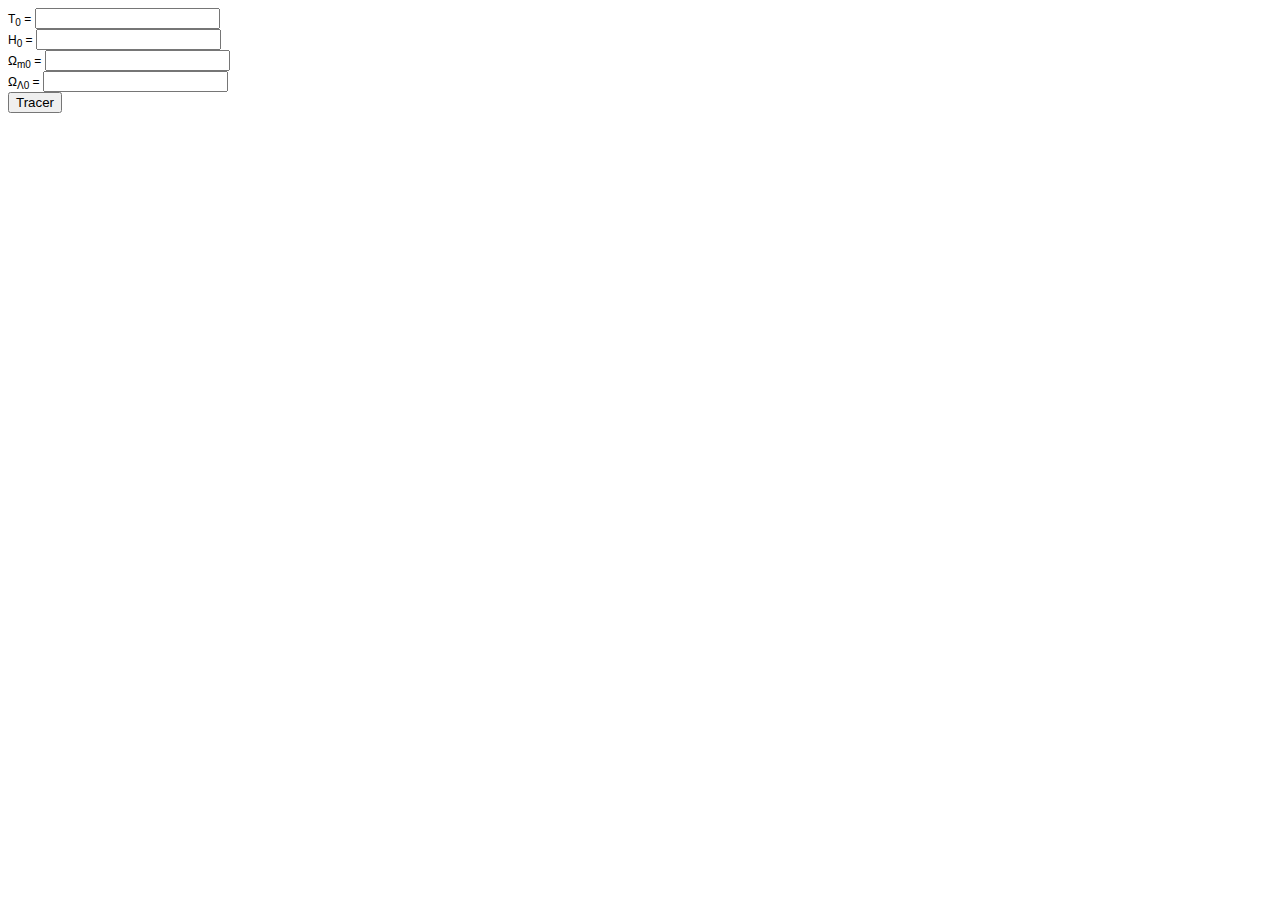
==== index_2.html @ 98f8cdbe "test" ====
<!doctype html>
<html lang="fr">
	<head>
		<style> /* set the CSS */
			
			body { font: 12px Arial;}
			
			path { 
			stroke: steelblue;
			stroke-width: 2;
			fill: none;
			}
			
			.axis path,
			.axis line {
			fill: none;
			stroke: grey;
			stroke-width: 1;
			shape-rendering: crispEdges;
			}
			
		</style>
		<meta charset="utf-8">
		<title>Cosmograve</title>
		<link rel="stylesheet" href="css/style.css">
		<script src="lib/jquery-1.12.3.min.js"></script>
		<script src="lib/numeric-1.2.6.min.js"></script>
		<script src="lib/math.min.js"></script>
		<script src="lib/d3.min.js"></script>
	</head>
	<body>
		<form id="parametres" action="/ma-page-de-traitement" method="post">
			<div class="desact_retour">
				<label for="T0">T<sub>0</sub> =</label>
				<input type="text" id="T0" />
			</div>
			<div class="desact_retour">
			<label for="H0">H<sub>0</sub> =</label>
			<input type="text" id="H0" />
			</div>
			<div class="desact_retour">
			<label for="omegam0">&Omega;<sub>m0</sub> =</label>
			<input type="text" id="omegam0" />
			</div>
			<div class="desact_retour">
			<label for="omegalambda0">&Omega;<sub>&Lambda;0</sub> =</label>
			<input type="text" id="omegalambda0" />
			</div>
			<div class="button">
			<button type="submit">Tracer</button>
			</div>
			</form>
			
			<script>
			
			// Set the dimensions of the canvas / graph
			var margin = {top: 30, right: 20, bottom: 30, left: 50},
			width = 600 - margin.left - margin.right,
			height = 270 - margin.top - margin.bottom;
			
			// Parse the date / time
			var parseDate = d3.time.format("%d-%b-%y").parse;
			
			// Set the ranges
			var x = d3.time.scale().range([0, width]);
			var y = d3.scale.linear().range([height, 0]);
			
			// Define the axes
			var xAxis = d3.svg.axis().scale(x)
			.orient("bottom").ticks(5);
			
			var yAxis = d3.svg.axis().scale(y)
			.orient("left").ticks(5);
			
			// Define the line
			var valueline = d3.svg.line()
			.x(function(d) { return x(d.date); })
			.y(function(d) { return y(d.close); });
			
			// Adds the svg canvas
			var svg = d3.select("body")
			.append("svg")
			.attr("width", width + margin.left + margin.right)
			.attr("height", height + margin.top + margin.bottom)
			.append("g")
			.attr("transform", 
			"translate(" + margin.left + "," + margin.top + ")");
			
			// Get the data
			data = [
			{date:"1-May-12",close:58.13},
			{date:"30-Apr-12",close:53.98},
			{date:"27-Apr-12",close:67.00},
			{date:"26-Apr-12",close:89.70},
			{date:"25-Apr-12",close:99.00},
			{date:"24-Apr-12",close:130.28},
			{date:"23-Apr-12",close:166.70},
			{date:"20-Apr-12",close:234.98},
			{date:"19-Apr-12",close:345.44},
			{date:"18-Apr-12",close:443.34},
			{date:"17-Apr-12",close:543.70},
			{date:"16-Apr-12",close:580.13},
			{date:"13-Apr-12",close:605.23},
			{date:"12-Apr-12",close:622.77},
			{date:"11-Apr-12",close:626.20},
			{date:"10-Apr-12",close:120.23},
			{date:"9-Apr-12",close:636.23},
			{date:"5-Apr-12",close:633.68},
			{date:"4-Apr-12",close:624.31},
			{date:"3-Apr-12",close:629.32},
			{date:"2-Apr-12",close:618.63},
			{date:"30-Mar-12",close:599.55},
			{date:"29-Mar-12",close:609.86},
			{date:"28-Mar-12",close:617.62},
			{date:"27-Mar-12",close:614.48},
			{date:"26-Mar-12",close:606.98}
			];
			
			//d3.csv("data.csv", function(error, data) {
			data.forEach(function(d) {
			d.date = parseDate(d.date);
			d.close = +d.close;
			});
			
			// Scale the range of the data
			x.domain(d3.extent(data, function(d) { return d.date; }));
			y.domain([0, d3.max(data, function(d) { return d.close; })]);
			
			// Add the valueline path.
			svg.append("path")
			.attr("class", "line")
			.attr("d", valueline(data));
			
			// Add the X Axis
			svg.append("g")
			.attr("class", "x axis")
			.attr("transform", "translate(0," + height + ")")
			.call(xAxis);
			
			// Add the Y Axis
			svg.append("g")
			.attr("class", "y axis")
			.call(yAxis);
			
			//});
			
			</script>
			
			</body>
			</html>
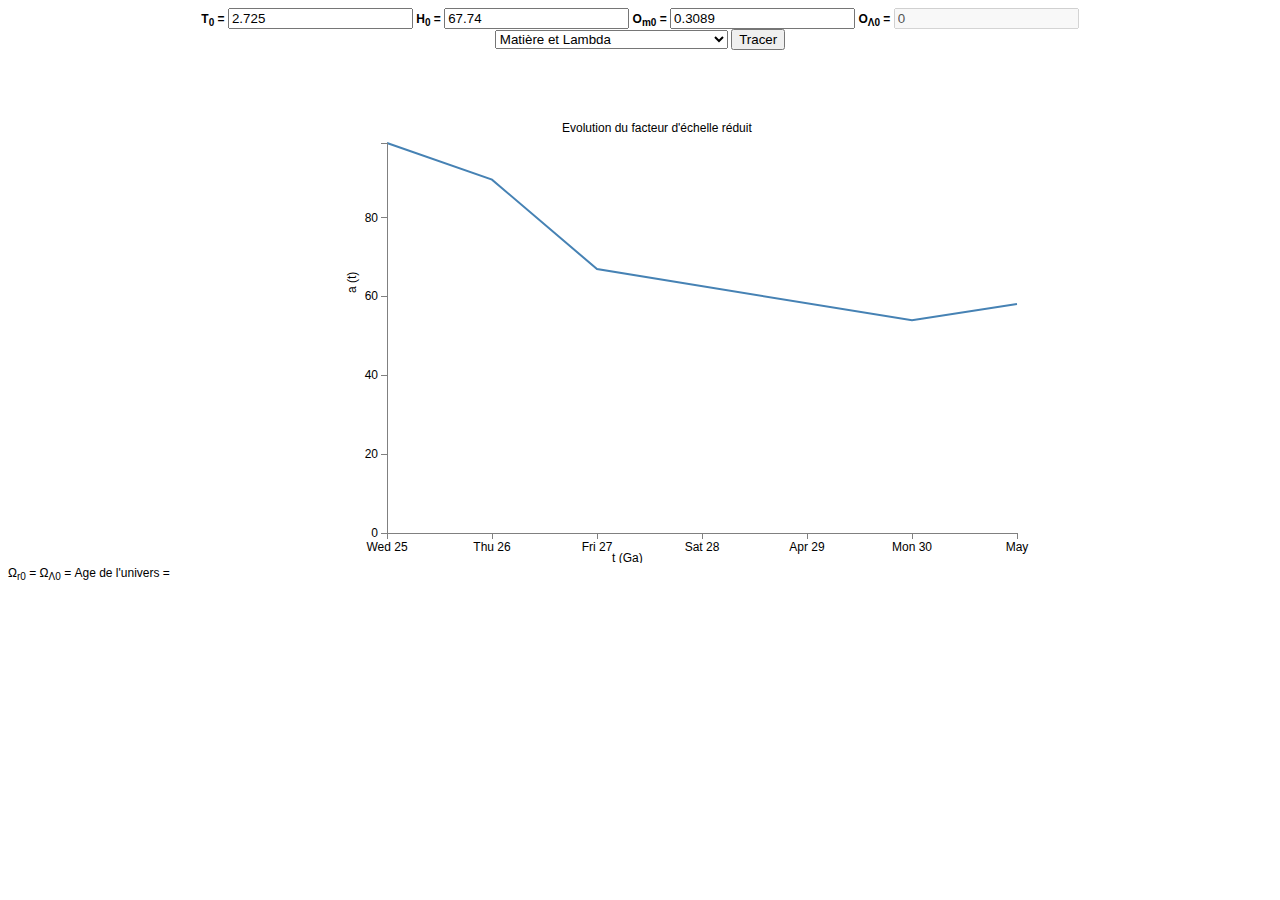
==== commit abb178bd: "css" ====
--- a/index_2.html
+++ b/index_2.html
@@ -1,150 +1,363 @@
-<!doctype html>
-<html lang="fr">
-	<head>
-		<style> /* set the CSS */
-			
-			body { font: 12px Arial;}
-			
-			path { 
-			stroke: steelblue;
-			stroke-width: 2;
-			fill: none;
-			}
-			
-			.axis path,
-			.axis line {
-			fill: none;
-			stroke: grey;
-			stroke-width: 1;
-			shape-rendering: crispEdges;
-			}
-			
-		</style>
-		<meta charset="utf-8">
-		<title>Cosmograve</title>
-		<link rel="stylesheet" href="css/style.css">
-		<script src="lib/jquery-1.12.3.min.js"></script>
-		<script src="lib/numeric-1.2.6.min.js"></script>
-		<script src="lib/math.min.js"></script>
-		<script src="lib/d3.min.js"></script>
-	</head>
+<!DOCTYPE html>
+<html lang="fr"><head>
+	<meta http-equiv="content-type" content="text/html; charset=UTF-8">
+	<style> /* set the CSS */
+		
+		path { 
+		stroke: steelblue;
+		stroke-width: 2;
+		fill: none;
+		}
+		
+		.axis path,
+		.axis line {
+		fill: none;
+		stroke: grey;
+		stroke-width: 1;
+		shape-rendering: crispEdges;
+		}
+		
+		svg{
+		text-align : center;
+		}
+		
+	</style>
+	<meta charset="utf-8">
+	<title>Cosmograve</title>
+	<link rel="stylesheet" href="css/style.css">
+	<script src="lib/jquery-1.12.3.min.js"></script>
+	<script src="lib/numeric-1.js"></script>
+	<script src="lib/math.js"></script>
+	<script src="lib/d3.js"></script>
+	<script>
+		function integrale(borneInf, borneSup, nbreInterval, callback, omegam0, omegalambda0, Or){
+			var i = 0;
+			var sommeInf = 0;
+			var sommeSup = 0;
+			var somme = 0;
+			var interval = (borneSup - borneInf) / nbreInterval;
+			for ( i = 0; i < nbreInterval; i++)
+			{
+				sommeInf += callback(borneInf + i * interval, omegam0, omegalambda0, Or) * interval;
+			}
+			for ( i = 1; i < nbreInterval + 1; i++)
+			{
+				sommeSup += callback(borneInf + i * interval, omegam0, omegalambda0, Or) * interval;
+			}
+			somme = (sommeInf + sommeSup) / 2;
+			return somme;
+		}
+		
+		function fonction_integrale(x, omegam0, omegalambda0, Or){
+			return (1/((1+x) * Math.sqrt(Or*Math.pow(1+x, 4) + omegam0*Math.pow(1+x, 3) - (omegalambda0 + Or + omegam0 - 1)*Math.pow(1+x, 2) + omegalambda0)));
+			//return (x*x);
+		}
+		</script><script>
+		ymoins = [0,0], ymoinsam = [0,0], ymoinsrunge = [0,0]; //variable necessaire pour eviter une recurence longue
+		k = [0,0,0,0];
+		
+		function fonction(x){
+			return (-Or/x*x*x)-((0.5*omegam0)/x*x)+omegalambda0*x;
+		}
+		
+		function valeurtest4(n){ // 4 valeur test pour Runge-Kutta
+			k[0] = (fonction(n)*pas);
+			k[1] = (fonction(n+(1./2)*k[0])*pas);
+			k[2] = (fonction(n+(1./2)*k[1])*pas);
+			k[3] = (fonction(n+k[2])*pas);
+		}
+		
+		function rungekutta(n){ // Fonction Runge-Kutta
+			if (n == 0){
+				ymoinsrunge[0] = ymoinsrunge[1] = 1; // valeur initiale
+				return ymoinsrunge[1];
+			}else{
+				valeurtest4(ymoinsrunge[0]);
+				ymoinsrunge[1] = (ymoinsrunge[0]+(1./6)*((k[0])+(2*k[1])+(2*k[2])+(k[3]))) // Xn-1+(1./6)*(k1+2*k2+2*k3+k4);
+				ymoinsrunge[0] = ymoinsrunge[1];
+				return ymoinsrunge[1];
+			}
+		}
+		</script><script>
+		function range(start, stop, step) {
+			if (typeof stop == 'undefined') {
+				// one param defined
+				stop = start;
+				start = 0;
+			}
+			
+			if (typeof step == 'undefined') {
+				step = 1;
+			}
+			
+			if ((step > 0 && start >= stop) || (step < 0 && start <= stop)) {
+				return [];
+			}
+			
+			var result = [];
+			for (var i = start; step > 0 ? i < stop : i > stop; i += step) {
+				result.push(i);
+			}
+			
+			return result;
+		}
+		</script><script>
+		function calcul(){   // declaration de la fonction
+			var c = 2.99*Math.pow(10, 8);
+			var G = 6.67384*Math.pow(10, -11);
+			
+			var t0 = document.getElementById("T0").value;
+			var h0 = document.getElementById("H0").value; 
+			omegam0 = Number(document.getElementById("omegam0").value);
+			omegalambda0 = Number(document.getElementById("omegalambda0").value);
+			var H0parGan = 0;
+			
+			Or = 0;
+			if (document.getElementById("liste").options[2].selected) {
+				//Or = 2.59734*Math.pow(10, -40)/(Math.pow(h0/Math.pow(3.085678, 19), 2));
+				//Or = (8*Math.PI*G*4*Math.pow(t0, 4))/(3*Math.pow(h0, 2)*Math.pow(c, 2));
+				Or=(1.412171e-41)*Math.pow(t0,4)/(3*Math.pow(h0/(3.085678e19),2));
+				Or=1.68*Or;
+				Or = Or.toExponential();
+				} else if (document.getElementById("liste").options[1].selected) {
+				Or=(1.412171e-41)*Math.pow(t0,4)/(3*Math.pow(h0/(3.085678e19),2));
+				Or = Or.toExponential();
+				} else {
+			}
+			
+			omegalambda0 = 1 - omegam0 - Or;
+			omegalambda0 = omegalambda0.toExponential();
+			
+			document.getElementById("resultat_omegar0").innerHTML = Or;
+			document.getElementById("resultat_omegarlambda0").innerHTML = omegalambda0;
+			
+			H0parGan = h0*1.0245974*Math.pow(10, -3);
+			
+			var age = (1/H0parGan)*integrale(0, 1000, 1000000, fonction_integrale, omegam0, Number(omegalambda0), Number(Or));
+			document.getElementById("resultat_ageunivers").innerHTML = age+" Ga";
+			
+			pas = 0.1;
+			var nbri = 20;
+			
+			var x = 0;
+			var yrunge = 0;
+			data = [];
+			for (i in range(0,nbri)){ // permet de boucler sur une veleur de reference
+				x = i*pas; //position x
+				yrunge = rungekutta(i); //position f(x) Runge-Kutta
+				data.push({date:x,close:yrunge});
+			}
+			
+			$('#graphique').empty();
+			
+			// Set the dimensions of the canvas / graph
+				var margin = {top: 30, right: 20, bottom: 30, left: 50},
+				width = 700 - margin.left - margin.right,
+				height = 450 - margin.top - margin.bottom;
+				
+				// Set the ranges
+				var x = d3.scale.linear().range([0, width]);
+				var y = d3.scale.linear().range([height, 0]);
+				
+				// Define the axes
+				var xAxis = d3.svg.axis().scale(x)
+				.orient("bottom").ticks(5);
+				
+				var yAxis = d3.svg.axis().scale(y)
+				.orient("left").ticks(5);
+				
+				// Define the line
+				var valueline = d3.svg.line()
+				.x(function(d) { return x(d.date); })
+				.y(function(d) { return y(d.close); });
+				
+				// Adds the svg canvas
+				var svg = d3.select("#graphique")
+				.append("svg")
+				.attr("width", width + margin.left + margin.right)
+				.attr("height", height + margin.top + margin.bottom)
+				.append("g")
+				.attr("transform", "translate(" + margin.left + "," + margin.top + ")");
+				
+				//d3.csv("data.csv", function(error, data) {
+				data.forEach(function(d) {
+					d.date = d.date;
+					d.close = +d.close;
+				});
+				alert(data);
+				// Scale the range of the data
+				x.domain(d3.extent(data, function(d) { return d.date; }));
+				y.domain([0, d3.max(data, function(d) { return d.close; })]);
+				
+				// Add the valueline path.
+				svg.append("path")
+				.attr("class", "line")
+				.attr("d", valueline(data));
+				
+				// Add the X Axis
+				svg.append("g")
+				.attr("class", "x axis")
+				.attr("transform", "translate(0," + height + ")")
+				.call(xAxis);
+				
+				// Add the Y Axis
+				svg.append("g")
+				.attr("class", "y axis")
+				.call(yAxis);
+				
+				svg.append("text")
+				.attr("x", 175)
+				.attr("y", -15)
+				.attr("dy", ".3em")
+				.attr("transform", "rotate(0)")
+				.text("Evolution du facteur d'\351chelle r\351duit");
+				
+				svg.append("text")
+				.attr("x", 225)
+				.attr("y", 415)
+				.attr("dy", ".3em")
+				.attr("transform", "rotate(0)")
+				.text("t (Ga)");
+				
+				svg.append("text")
+				.attr("x", -150)
+				.attr("y", -35)
+				.attr("dy", ".3em")
+				.attr("transform", "rotate(-90)")
+				.text("a (t)");
+		}
+	</script></head>
+	
 	<body>
+	<div id="temp"></div>
 		<form id="parametres" action="/ma-page-de-traitement" method="post">
 			<div class="desact_retour">
 				<label for="T0">T<sub>0</sub> =</label>
-				<input type="text" id="T0" />
+				<input id="T0" value="2.725" maxlength="10" type="text">
 			</div>
 			<div class="desact_retour">
-			<label for="H0">H<sub>0</sub> =</label>
-			<input type="text" id="H0" />
+				<label for="H0">H<sub>0</sub> =</label>
+				<input id="H0" value="67.74" maxlength="10" type="text">
 			</div>
 			<div class="desact_retour">
-			<label for="omegam0">&Omega;<sub>m0</sub> =</label>
-			<input type="text" id="omegam0" />
+				<label for="omegam0">O<sub>m0</sub> =</label>
+				<input id="omegam0" value="0.3089" maxlength="10" type="text">
 			</div>
 			<div class="desact_retour">
-			<label for="omegalambda0">&Omega;<sub>&Lambda;0</sub> =</label>
-			<input type="text" id="omegalambda0" />
-			</div>
-			<div class="button">
-			<button type="submit">Tracer</button>
-			</div>
-			</form>
-			
+				<label for="omegalambda0">O<sub>&Lambda;0</sub> =</label>
+				<input id="omegalambda0" value="0" maxlength="10" type="text" disabled>
+			</div>
+			
+			<div>
+				<select id="liste" name="type" size="1">
+					<option selected="selected">Mati&egrave;re et Lambda</option>
+					<option>Mati&egrave;re, Lambda et RFC</option>
+					<option>Mati&egrave;re, Lambda, RFC et Neutrinos</option>
+				</select>
+				
+				<div class="button, desact_retour" onclick="calcul()">
+					<button type="submit">Tracer</button>
+				</div>
+			</div>
+		</form>
+		
+		<div id="graphique">
 			<script>
-			
-			// Set the dimensions of the canvas / graph
-			var margin = {top: 30, right: 20, bottom: 30, left: 50},
-			width = 600 - margin.left - margin.right,
-			height = 270 - margin.top - margin.bottom;
-			
-			// Parse the date / time
-			var parseDate = d3.time.format("%d-%b-%y").parse;
-			
-			// Set the ranges
-			var x = d3.time.scale().range([0, width]);
-			var y = d3.scale.linear().range([height, 0]);
-			
-			// Define the axes
-			var xAxis = d3.svg.axis().scale(x)
-			.orient("bottom").ticks(5);
-			
-			var yAxis = d3.svg.axis().scale(y)
-			.orient("left").ticks(5);
-			
-			// Define the line
-			var valueline = d3.svg.line()
-			.x(function(d) { return x(d.date); })
-			.y(function(d) { return y(d.close); });
-			
-			// Adds the svg canvas
-			var svg = d3.select("body")
-			.append("svg")
-			.attr("width", width + margin.left + margin.right)
-			.attr("height", height + margin.top + margin.bottom)
-			.append("g")
-			.attr("transform", 
-			"translate(" + margin.left + "," + margin.top + ")");
-			
-			// Get the data
-			data = [
-			{date:"1-May-12",close:58.13},
-			{date:"30-Apr-12",close:53.98},
-			{date:"27-Apr-12",close:67.00},
-			{date:"26-Apr-12",close:89.70},
-			{date:"25-Apr-12",close:99.00},
-			{date:"24-Apr-12",close:130.28},
-			{date:"23-Apr-12",close:166.70},
-			{date:"20-Apr-12",close:234.98},
-			{date:"19-Apr-12",close:345.44},
-			{date:"18-Apr-12",close:443.34},
-			{date:"17-Apr-12",close:543.70},
-			{date:"16-Apr-12",close:580.13},
-			{date:"13-Apr-12",close:605.23},
-			{date:"12-Apr-12",close:622.77},
-			{date:"11-Apr-12",close:626.20},
-			{date:"10-Apr-12",close:120.23},
-			{date:"9-Apr-12",close:636.23},
-			{date:"5-Apr-12",close:633.68},
-			{date:"4-Apr-12",close:624.31},
-			{date:"3-Apr-12",close:629.32},
-			{date:"2-Apr-12",close:618.63},
-			{date:"30-Mar-12",close:599.55},
-			{date:"29-Mar-12",close:609.86},
-			{date:"28-Mar-12",close:617.62},
-			{date:"27-Mar-12",close:614.48},
-			{date:"26-Mar-12",close:606.98}
-			];
-			
-			//d3.csv("data.csv", function(error, data) {
-			data.forEach(function(d) {
-			d.date = parseDate(d.date);
-			d.close = +d.close;
-			});
-			
-			// Scale the range of the data
-			x.domain(d3.extent(data, function(d) { return d.date; }));
-			y.domain([0, d3.max(data, function(d) { return d.close; })]);
-			
-			// Add the valueline path.
-			svg.append("path")
-			.attr("class", "line")
-			.attr("d", valueline(data));
-			
-			// Add the X Axis
-			svg.append("g")
-			.attr("class", "x axis")
-			.attr("transform", "translate(0," + height + ")")
-			.call(xAxis);
-			
-			// Add the Y Axis
-			svg.append("g")
-			.attr("class", "y axis")
-			.call(yAxis);
-			
-			//});
-			
+				// Set the dimensions of the canvas / graph
+				var margin = {top: 30, right: 20, bottom: 30, left: 50},
+				width = 700 - margin.left - margin.right,
+				height = 450 - margin.top - margin.bottom;
+				
+				// Parse the date / time
+				var parseDate = d3.time.format("%d-%b-%y").parse;
+				
+				// Set the ranges
+				var x = d3.time.scale().range([0, width]);
+				var y = d3.scale.linear().range([height, 0]);
+				
+				// Define the axes
+				var xAxis = d3.svg.axis().scale(x)
+				.orient("bottom").ticks(5);
+				
+				var yAxis = d3.svg.axis().scale(y)
+				.orient("left").ticks(5);
+				
+				// Define the line
+				var valueline = d3.svg.line()
+				.x(function(d) { return x(d.date); })
+				.y(function(d) { return y(d.close); });
+				
+				// Adds the svg canvas
+				var svg = d3.select("#graphique")
+				.append("svg")
+				.attr("width", width + margin.left + margin.right)
+				.attr("height", height + margin.top + margin.bottom)
+				.append("g")
+				.attr("transform", "translate(" + margin.left + "," + margin.top + ")");
+				
+				// Get the data
+				data = [
+				{date:"1-May-12",close:58.13},
+				{date:"30-Apr-12",close:53.98},
+				{date:"27-Apr-12",close:67.00},
+				{date:"26-Apr-12",close:89.70},
+				{date:"25-Apr-12",close:99.00}
+				];
+				
+				//d3.csv("data.csv", function(error, data) {
+				data.forEach(function(d) {
+					d.date = parseDate(d.date);
+					d.close = +d.close;
+				});
+				
+				// Scale the range of the data
+				x.domain(d3.extent(data, function(d) { return d.date; }));
+				y.domain([0, d3.max(data, function(d) { return d.close; })]);
+				
+				// Add the valueline path.
+				svg.append("path")
+				.attr("class", "line")
+				.attr("d", valueline(data));
+				
+				// Add the X Axis
+				svg.append("g")
+				.attr("class", "x axis")
+				.attr("transform", "translate(0," + height + ")")
+				.call(xAxis);
+				
+				// Add the Y Axis
+				svg.append("g")
+				.attr("class", "y axis")
+				.call(yAxis);
+				
+				svg.append("text")
+				.attr("x", 175)
+				.attr("y", -15)
+				.attr("dy", ".3em")
+				.attr("transform", "rotate(0)")
+				.text("Evolution du facteur d'\351chelle r\351duit");
+				
+				svg.append("text")
+				.attr("x", 225)
+				.attr("y", 415)
+				.attr("dy", ".3em")
+				.attr("transform", "rotate(0)")
+				.text("t (Ga)");
+				
+				svg.append("text")
+				.attr("x", -150)
+				.attr("y", -35)
+				.attr("dy", ".3em")
+				.attr("transform", "rotate(-90)")
+				.text("a (t)");
 			</script>
-			
-			</body>
-			</html>			+		</div>
+		
+		<div>
+			&Omega;<sub>r0</sub> = <span id="resultat_omegar0"></span>
+			&Omega;<sub>&Lambda;0</sub> = <span id="resultat_omegarlambda0"></span>
+			Age de l'univers = <span id="resultat_ageunivers"></span>
+			
+		</div>
+		
+	</body></html>					--- a/css/style.css
+++ b/css/style.css
@@ -0,0 +1,18 @@
+/*
+Cosmograve
+*/
+body { 
+	font			:	12px Arial;}
+label{
+	font-weight 	:	bold;
+}
+.desact_retour{
+	display			:	inline-block;
+}
+#parametres{
+	text-align		:	center;
+}
+#graphique{
+	margin-left		:	26%;
+	margin-top		:	5%
+}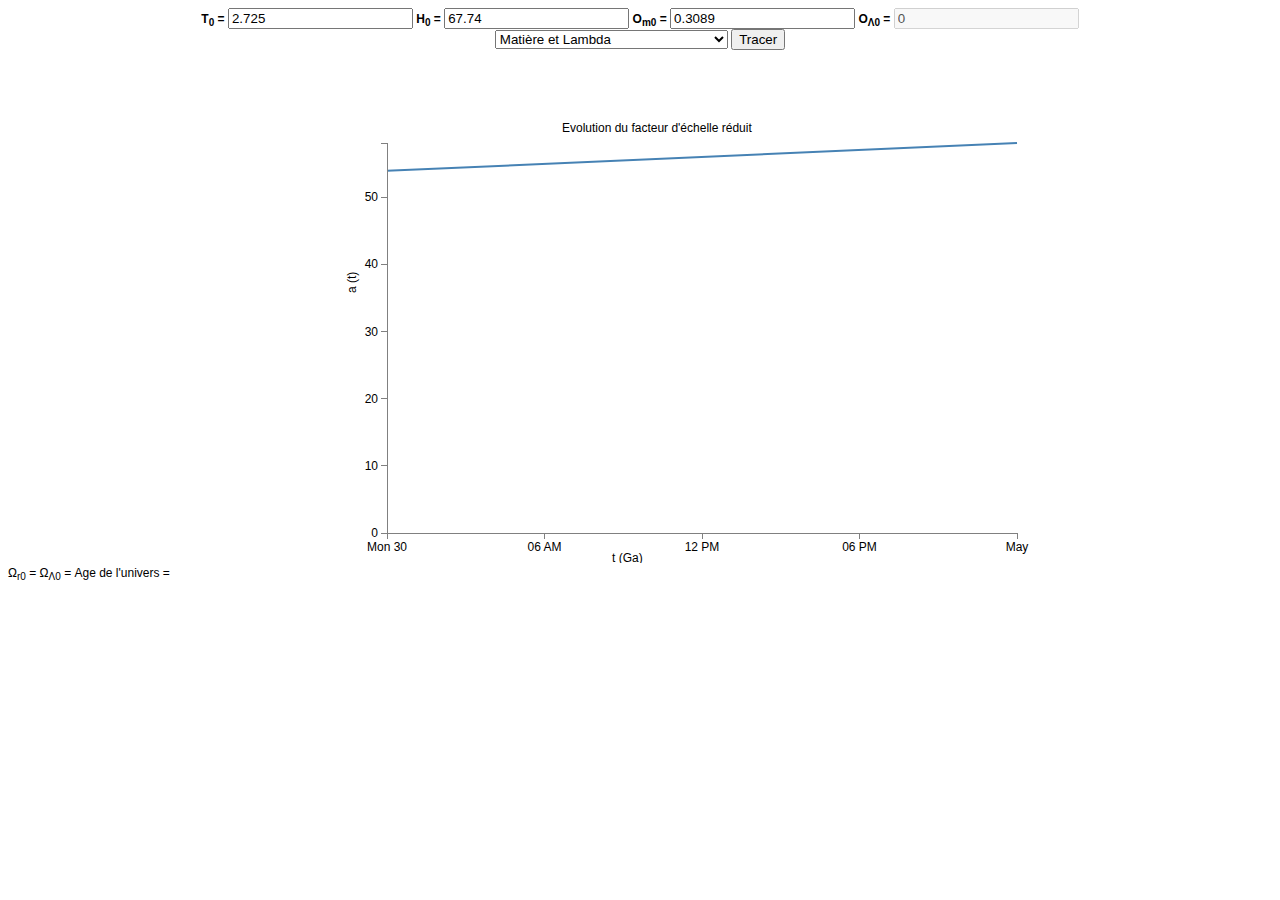
==== commit 2432d43c: "V0.1" ====
--- a/index_2.html
+++ b/index_2.html
@@ -53,31 +53,67 @@
 			//return (x*x);
 		}
 		</script><script>
-		ymoins = [0,0], ymoinsam = [0,0], ymoinsrunge = [0,0]; //variable necessaire pour eviter une recurence longue
+		ymoinsrunge = [0,0]; //variable necessaire pour eviter une recurence longue
+		ymoinsrungederiv = [0,0];
 		k = [0,0,0,0];
+		j = [0,0,0,0];
 		
 		function fonction(x){
 			return (-Or/x*x*x)-((0.5*omegam0)/x*x)+omegalambda0*x;
 		}
 		
-		function valeurtest4(n){ // 4 valeur test pour Runge-Kutta
+		function valeurtest4(n, n2){ // 4 valeur test pour Runge-Kutta
 			k[0] = (fonction(n)*pas);
-			k[1] = (fonction(n+(1./2)*k[0])*pas);
-			k[2] = (fonction(n+(1./2)*k[1])*pas);
-			k[3] = (fonction(n+k[2])*pas);
+			j[0] = n2*pas;
+			
+			k[1] = (fonction(n+(1./2)*j[0])*pas);
+			j[1] =(n2+k[0]/2)*pas;
+			
+			k[2] = (fonction(n+(1./2)*j[1])*pas);
+			j[2] =(n2+k[1]/2)*pas;
+			
+			k[3] = (fonction(n+(1./2)*j[2])*pas);
+			j[3] =(n2+k[2])*pas;
 		}
 		
 		function rungekutta(n){ // Fonction Runge-Kutta
 			if (n == 0){
 				ymoinsrunge[0] = ymoinsrunge[1] = 1; // valeur initiale
+				ymoinsrungederiv[0] = ymoinsrungederiv[1] = 1; // valeur initiale
 				return ymoinsrunge[1];
 			}else{
-				valeurtest4(ymoinsrunge[0]);
-				ymoinsrunge[1] = (ymoinsrunge[0]+(1./6)*((k[0])+(2*k[1])+(2*k[2])+(k[3]))) // Xn-1+(1./6)*(k1+2*k2+2*k3+k4);
+				
+				ymoinsrunge[1] = (ymoinsrunge[0]+(1./6)*((j[0])+2*(j[1])+2*(j[2])+(j[3]))) // Xn-1+(1./6)*(k1+2*k2+2*k3+k4);
 				ymoinsrunge[0] = ymoinsrunge[1];
+				
+				ymoinsrungederiv[1] = (ymoinsrungederiv[0]+(1./6)*((k[0])+(2*k[1])+(2*k[2])+(k[3]))) // Xn-1+(1./6)*(k1+2*k2+2*k3+k4);
+				ymoinsrungederiv[0] = ymoinsrungederiv[1];
+				
+				valeurtest4(ymoinsrunge[0], ymoinsrungederiv[0]);
+				
 				return ymoinsrunge[1];
 			}
 		}
+		
+		function rungekutta_neg(n){ // Fonction Runge-Kutta
+			if (n == 0){
+				ymoinsrunge[0] = ymoinsrunge[1] = 1; // valeur initiale
+				ymoinsrungederiv[0] = ymoinsrungederiv[1] = 1; // valeur initiale
+				return ymoinsrunge[1];
+			}else{
+				
+				ymoinsrunge[1] = (ymoinsrunge[0]-(1./6)*((j[0])+2*(j[1])+2*(j[2])+(j[3]))) // Xn-1+(1./6)*(k1+2*k2+2*k3+k4);
+				ymoinsrunge[0] = ymoinsrunge[1];
+				
+				ymoinsrungederiv[1] = (ymoinsrungederiv[0]-(1./6)*((k[0])+(2*k[1])+(2*k[2])+(k[3]))) // Xn-1+(1./6)*(k1+2*k2+2*k3+k4);
+				ymoinsrungederiv[0] = ymoinsrungederiv[1];
+				
+				valeurtest4(ymoinsrunge[0], ymoinsrungederiv[0]);
+				
+				return ymoinsrunge[1];
+			}
+		}
+		
 		</script><script>
 		function range(start, stop, step) {
 			if (typeof stop == 'undefined') {
@@ -136,16 +172,36 @@
 			var age = (1/H0parGan)*integrale(0, 1000, 1000000, fonction_integrale, omegam0, Number(omegalambda0), Number(Or));
 			document.getElementById("resultat_ageunivers").innerHTML = age+" Ga";
 			
-			pas = 0.1;
-			var nbri = 20;
-			
+			pas = 0.001;
+			var nbri = 400;
+			
+			i = 0;
+			m = 0;
 			var x = 0;
-			var yrunge = 0;
+			x2 = 0;
+			var yrunge = 1;
+			var yrunge2 = 1;
 			data = [];
-			for (i in range(0,nbri)){ // permet de boucler sur une veleur de reference
+			
+			while (yrunge2 > 0){
+				if(yrunge2<0.01){pas=Math.pow(10,-6);}
+				x2 = m*pas;
+				yrunge2 = rungekutta_neg(m);
+				data.push({date:age+x2/H0parGan,close:yrunge2});
+				m--;
+			}
+			
+			pas = 0.001;
+			ymoinsrunge = [0,0]; //variable necessaire pour eviter une recurence longue
+			ymoinsrungederiv = [0,0];
+			k = [0,0,0,0];
+			j = [0,0,0,0];
+			
+			while (yrunge < 5.){ // permet de boucler sur une veleur de reference
 				x = i*pas; //position x
 				yrunge = rungekutta(i); //position f(x) Runge-Kutta
-				data.push({date:x,close:yrunge});
+				data.push({date:age+x/H0parGan,close:yrunge});
+				i++;
 			}
 			
 			$('#graphique').empty();
@@ -184,7 +240,7 @@
 					d.date = d.date;
 					d.close = +d.close;
 				});
-				alert(data);
+				//alert(data);
 				// Scale the range of the data
 				x.domain(d3.extent(data, function(d) { return d.date; }));
 				y.domain([0, d3.max(data, function(d) { return d.close; })]);
@@ -298,10 +354,7 @@
 				// Get the data
 				data = [
 				{date:"1-May-12",close:58.13},
-				{date:"30-Apr-12",close:53.98},
-				{date:"27-Apr-12",close:67.00},
-				{date:"26-Apr-12",close:89.70},
-				{date:"25-Apr-12",close:99.00}
+				{date:"30-Apr-12",close:53.98}
 				];
 				
 				//d3.csv("data.csv", function(error, data) {
